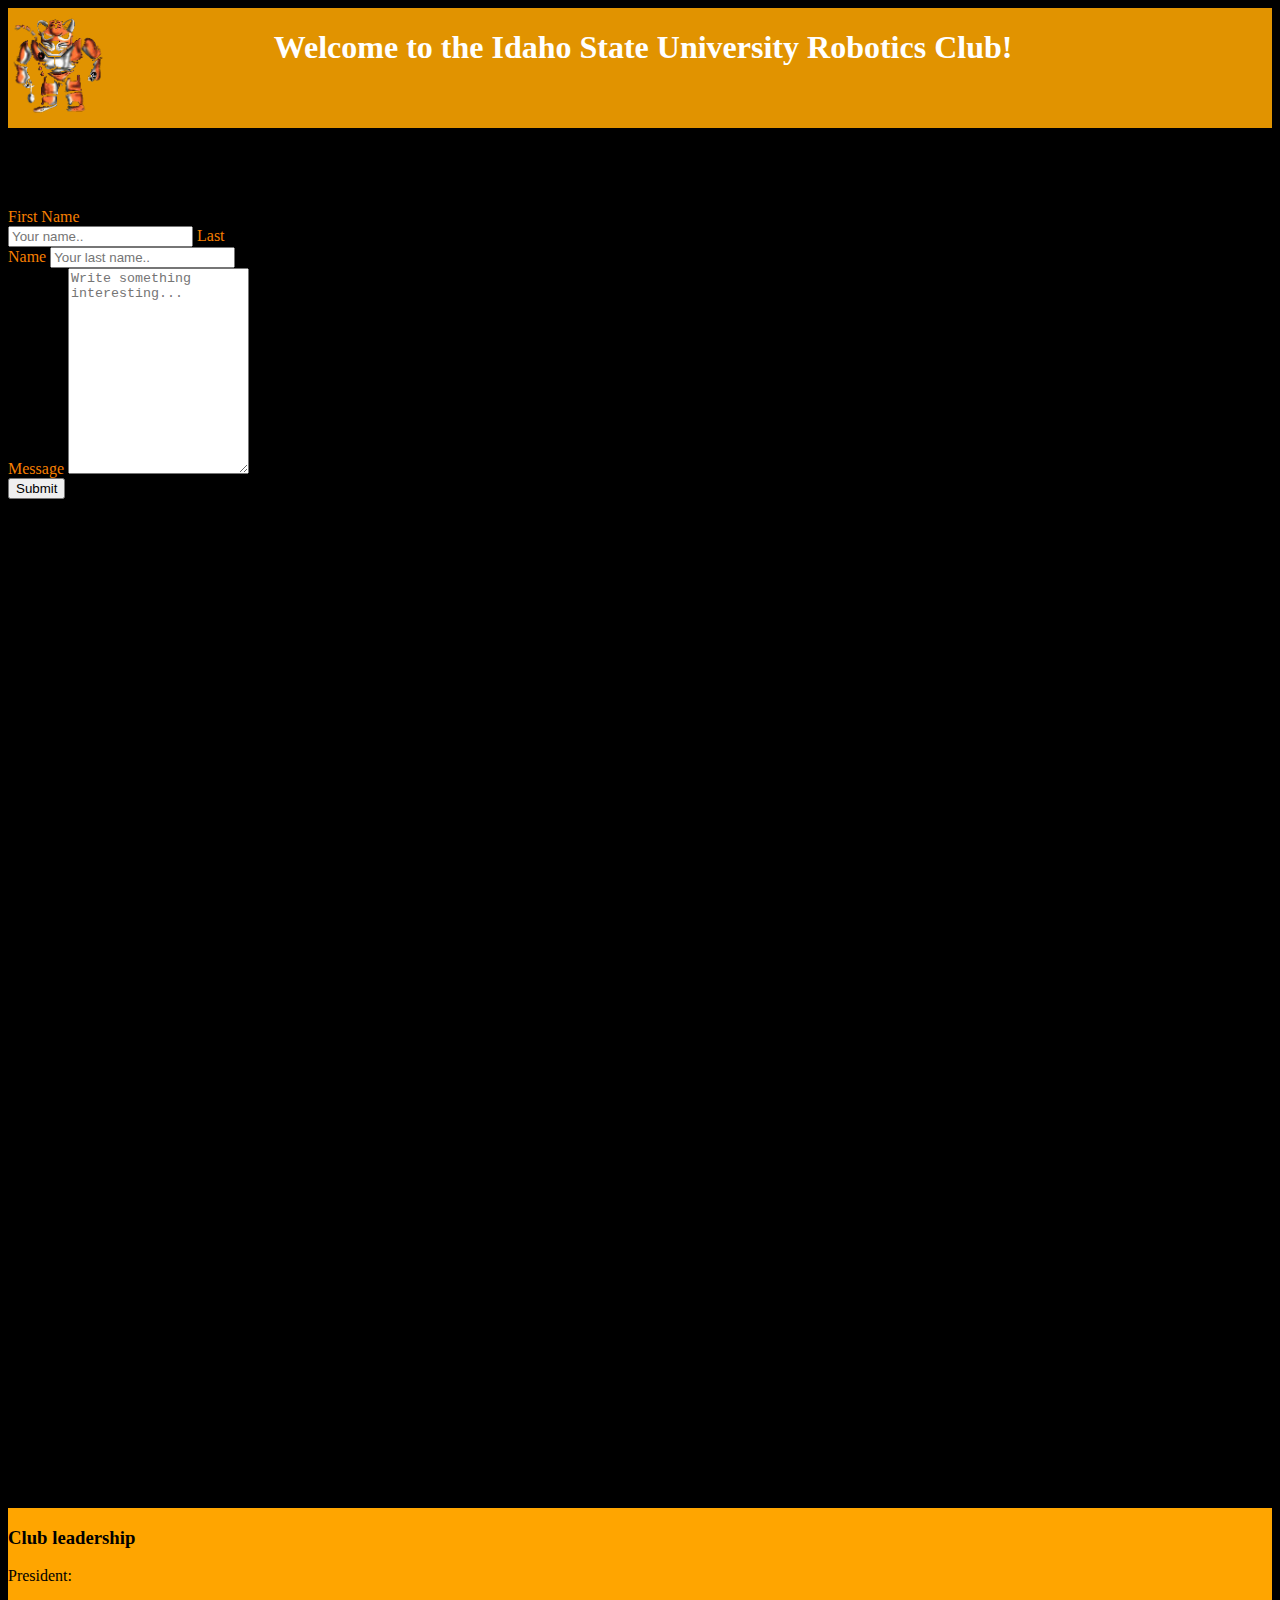
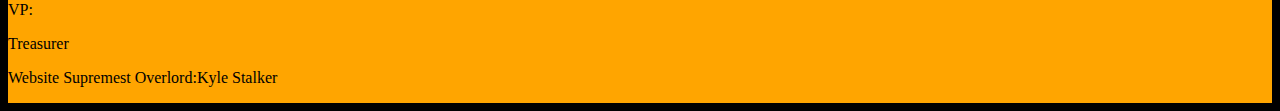
==== ideas.html @ 09c93970 "updated with my name" ====
<!DOCTYPE html>
<html lang="en">
<head>
    <meta charset="UTF-8">
    <meta http-equiv="X-UA-Compatible" content="IE=edge">
    <meta name="viewport" content="width=device-width, initial-scale=1.0">
    <link rel="stylesheet" type="text/css" href="robot_site.css" />
    <title>ISU Robotics Club</title>
</head>
<header>
    <img class = logo src = Robotiger_transparent.png>
    <h1 class = welcome>Welcome to the Idaho State University Robotics Club!</h1>
</header>
<body>
    <section class = form>
        <form action="https://formsubmit.co/robotclub837@gmail.com"method = post>
    
            <label for="fname">First Name</label>
            <input type="text" id="fname" name="firstname" placeholder="Your name..">
        
            <label for="lname">Last Name</label>
            <input type="text" id="lname" name="lastname" placeholder="Your last name..">
            <label for="subject">Message</label>
            <textarea id="subject" name="subject" placeholder="Write something interesting..." style="height:200px"></textarea>
        
            <input type="submit" value="Submit">
    </section>
    <footer>
        <section class = leaders>
            <h3>Club leadership</h3>
            <p class = president>President:</p>
            <p class = Vice>VP:</p>
            <p class = Treasurer>Treasurer</p>
            <p class = Web>Website Supremest Overlord:Kyle Stalker</p>
    </footer>
    </body>
</html>
---- robot_site.css ----
body{
    background-color: black;
    color:rgb(246, 127, 0);
    display:grid;
    grid-template-rows:repeat(15, 100px);
    grid-template-columns:repeat(5,250px);
    display:grid;
}
header{
    display:grid;
    max-width:100%;
    height:120px;
    background-color:rgb(225, 147, 0);
    grid-area:1/1/1/7
}
.welcome{
    display:grid;
    max-width:900px;
    max-height:150px;
    color:rgb(255, 255, 255);
    text-align:center;
    grid-area:1/2/2/6;
}
.logo{
    max-width:100px;
    max-height:100%;
    grid-area:1/1/1/2;
}
main{
    text-align:left;
    display:grid;
    grid-area:3/1/11/6;
    grid-template-rows:repeat(6,150px);
    grid-template-columns:repeat(5, 249px);
}
.calendar{
    max-width:20;
    max-height:50%;
    grid-row:1/6;
    grid-column:1/6;
    color:rgb(255, 255, 255);
    border: 10px;
}
.aboutus{
    max-height:200px;
    max-width:100%;
    grid-area:1/2/5/4;
}
.description{
    grid-area:1/2/5/4;

}
.robot{
    max-height:300px;
    max-width:300px;
    grid-area:1/8/1/9;
}
.ourprojects{
    max-height:100%;
    max-width:100%;
    grid-area:4/4/4/6
}
.ideas{
    max-height:100px;
    width:100%;
    grid-area:7/1/7/2;
    text-decoration:none;
    background-color:orange;
    border-color:rgb(85, 0, 255);
    border-width: 5px;
    font-size:30px;
    text-align:center;
}
.meme{
    max-height:200px;
    max-width:300px;
    grid-area:9/3/7/7;
}
.leadership{
    max-height: 100%;
    max-width:100%;
    grid-area:10/1/10/5;
}
.us{
    max-width:200px;
}
.form{
    grid-area:3/1/7/2
}
footer{
    max-width:100%;
    max-height:200px;
    grid-area:20/1/22/7;
    background-color:orange;
    color:black;
}
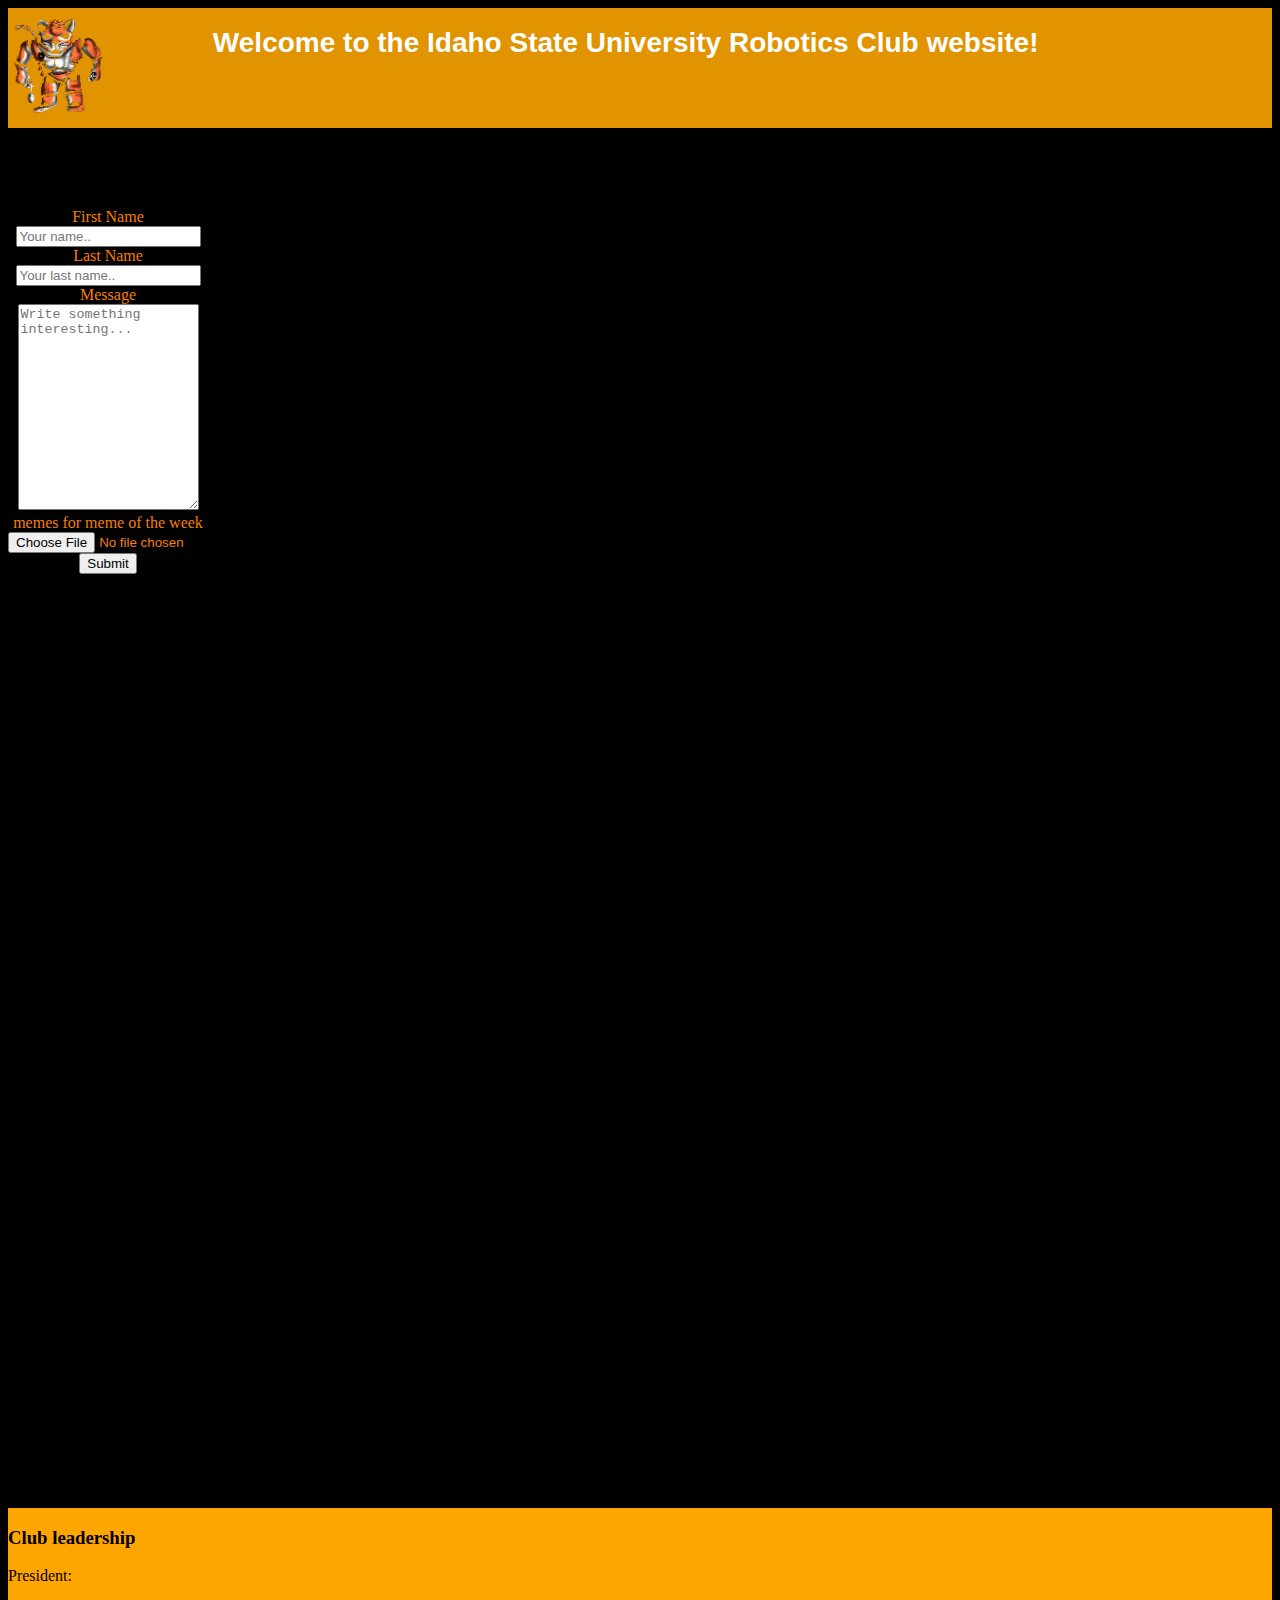
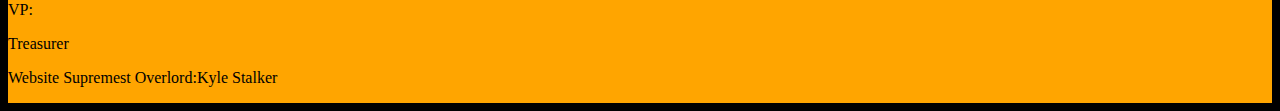
==== commit 7a23f18c: "Updated submission form" ====
--- a/ideas.html
+++ b/ideas.html
@@ -9,7 +9,7 @@
 </head>
 <header>
     <img class = logo src = Robotiger_transparent.png>
-    <h1 class = welcome>Welcome to the Idaho State University Robotics Club!</h1>
+    <h1 class = welcome>Welcome to the Idaho State University Robotics Club website!</h1>
 </header>
 <body>
     <section class = form>
@@ -22,7 +22,8 @@
             <input type="text" id="lname" name="lastname" placeholder="Your last name..">
             <label for="subject">Message</label>
             <textarea id="subject" name="subject" placeholder="Write something interesting..." style="height:200px"></textarea>
-        
+            <label for="file">memes for meme of the week</label>
+            <input type="file" id="meme">
             <input type="submit" value="Submit">
     </section>
     <footer>
--- a/robot_site.css
+++ b/robot_site.css
@@ -20,6 +20,8 @@
     color:rgb(255, 255, 255);
     text-align:center;
     grid-area:1/2/2/6;
+    font-family:'Lucida Sans', 'Lucida Sans Regular', 'Lucida Grande', 'Lucida Sans Unicode', Geneva, Verdana, sans-serif;
+    font-size:28px;
 }
 .logo{
     max-width:100px;
@@ -85,7 +87,12 @@
     max-width:200px;
 }
 .form{
-    grid-area:3/1/7/2
+    grid-area:3/1/7/2;
+    text-align:center;
+    align-items:center;
+    width:200px;
+    height:900px;
+    
 }
 footer{
     max-width:100%;
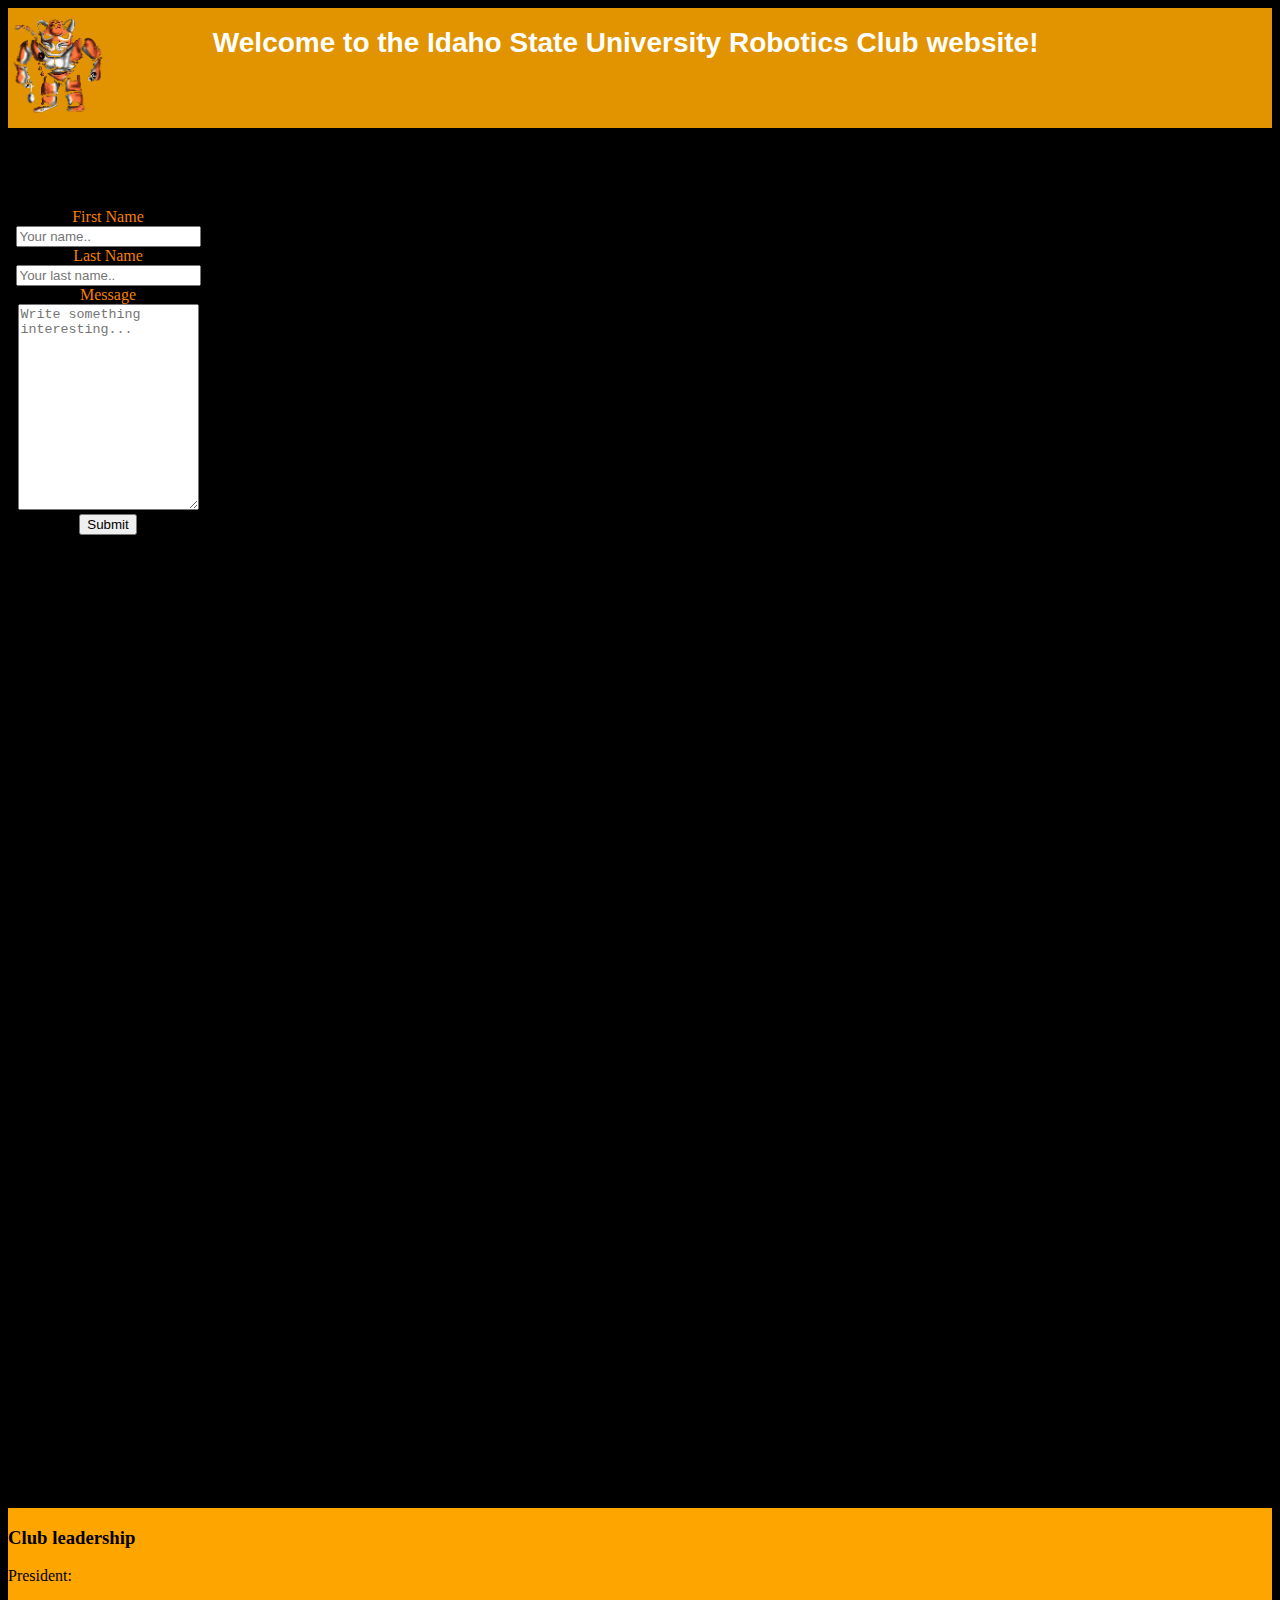
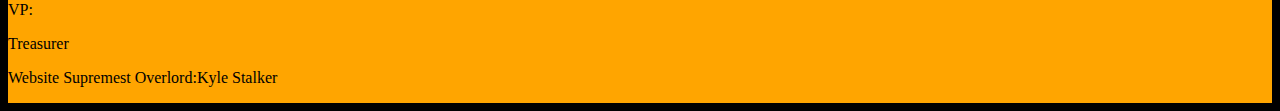
==== commit 296dddbd: "Commented out fileshare until I can get it working" ====
--- a/ideas.html
+++ b/ideas.html
@@ -22,8 +22,8 @@
             <input type="text" id="lname" name="lastname" placeholder="Your last name..">
             <label for="subject">Message</label>
             <textarea id="subject" name="subject" placeholder="Write something interesting..." style="height:200px"></textarea>
-            <label for="file">memes for meme of the week</label>
-            <input type="file" id="meme">
+            <!-- <label for="file">memes for meme of the week</label>
+            <input type="file" id="meme"> -->
             <input type="submit" value="Submit">
     </section>
     <footer>
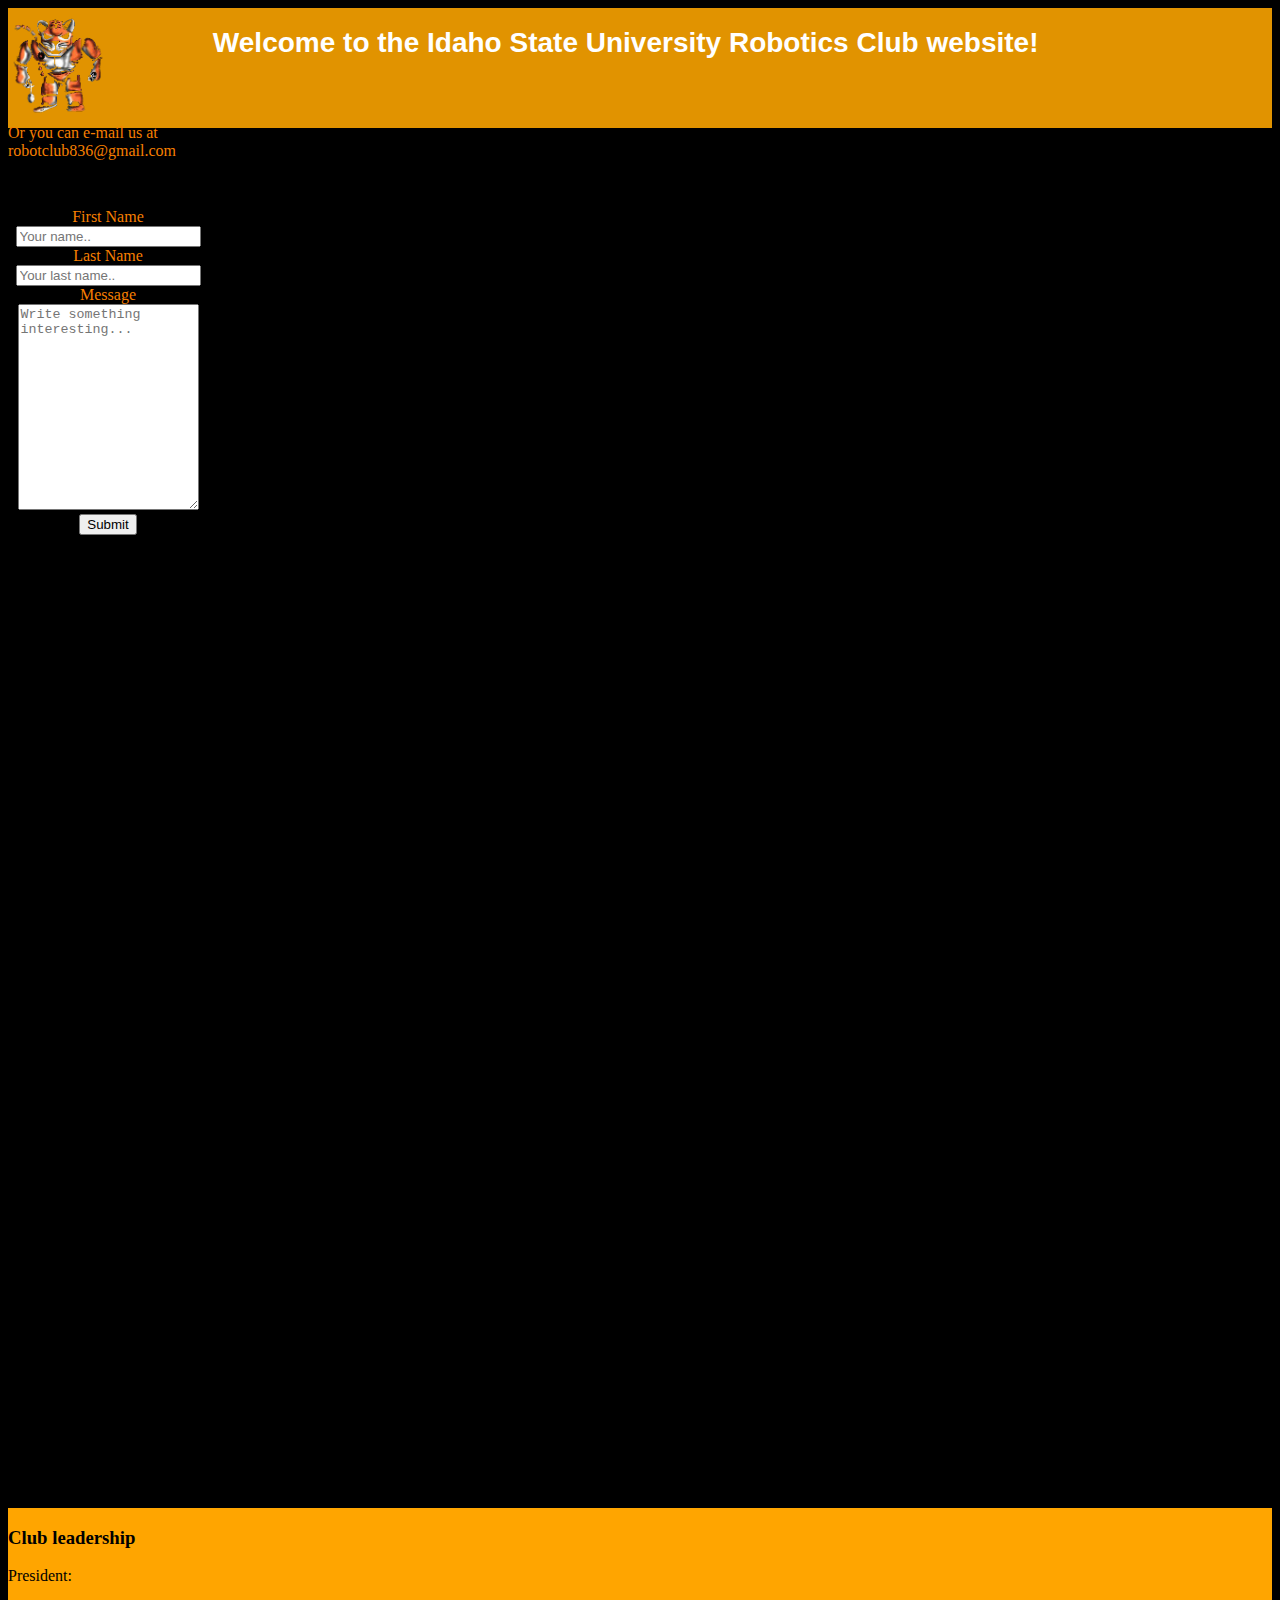
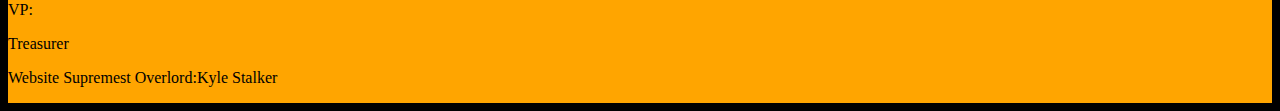
==== commit 70e5f85f: "Updated upcoming events" ====
--- a/ideas.html
+++ b/ideas.html
@@ -26,6 +26,9 @@
             <input type="file" id="meme"> -->
             <input type="submit" value="Submit">
     </section>
+    <section>
+        <p>Or you can e-mail us at robotclub836@gmail.com</p>
+    </section>
     <footer>
         <section class = leaders>
             <h3>Club leadership</h3>
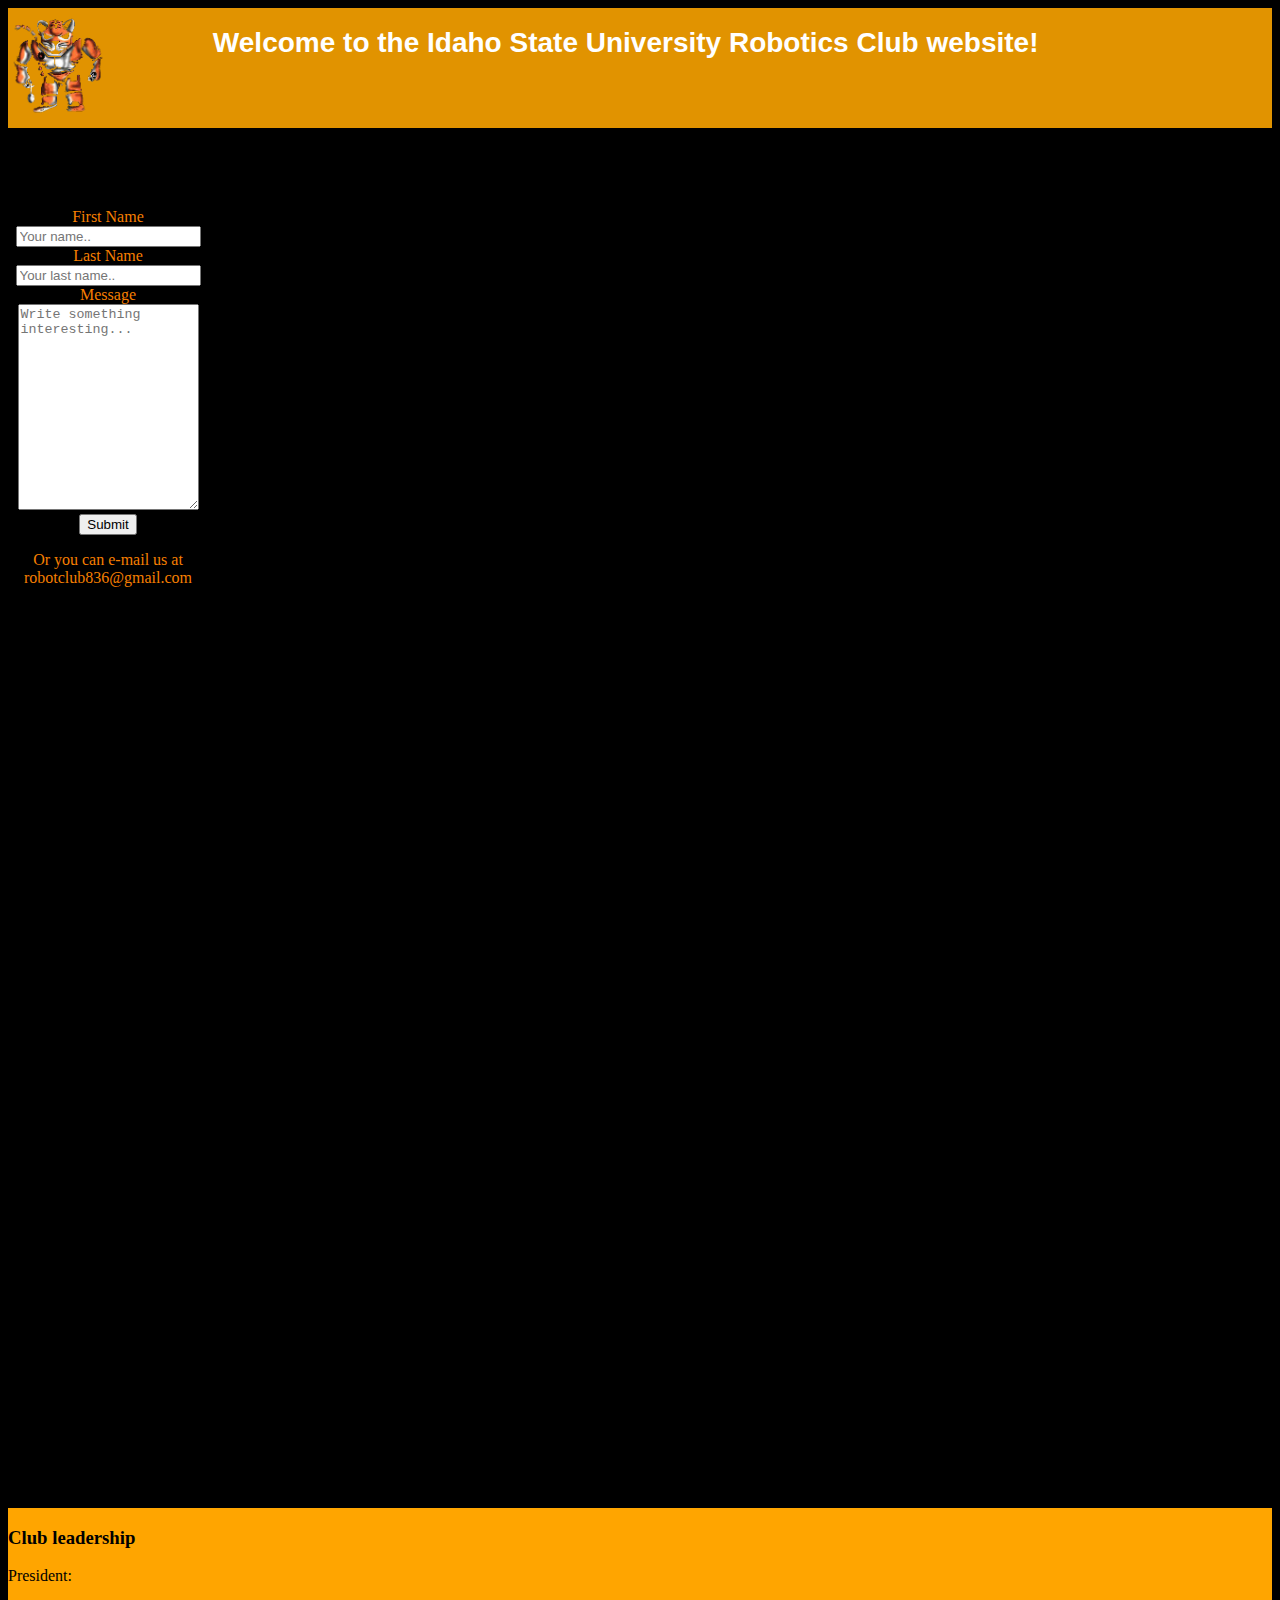
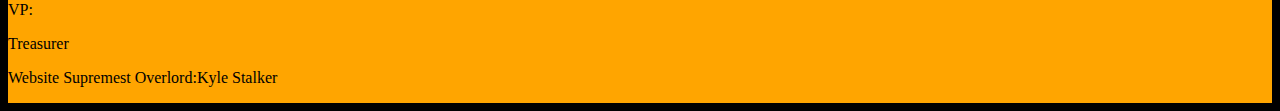
==== commit d01254cc: "Updated contactus page" ====
--- a/ideas.html
+++ b/ideas.html
@@ -25,9 +25,7 @@
             <!-- <label for="file">memes for meme of the week</label>
             <input type="file" id="meme"> -->
             <input type="submit" value="Submit">
-    </section>
-    <section>
-        <p>Or you can e-mail us at robotclub836@gmail.com</p>
+            <p class = email>Or you can e-mail us at robotclub836@gmail.com</p>
     </section>
     <footer>
         <section class = leaders>
--- a/robot_site.css
+++ b/robot_site.css
@@ -92,7 +92,6 @@
     align-items:center;
     width:200px;
     height:900px;
-    
 }
 footer{
     max-width:100%;
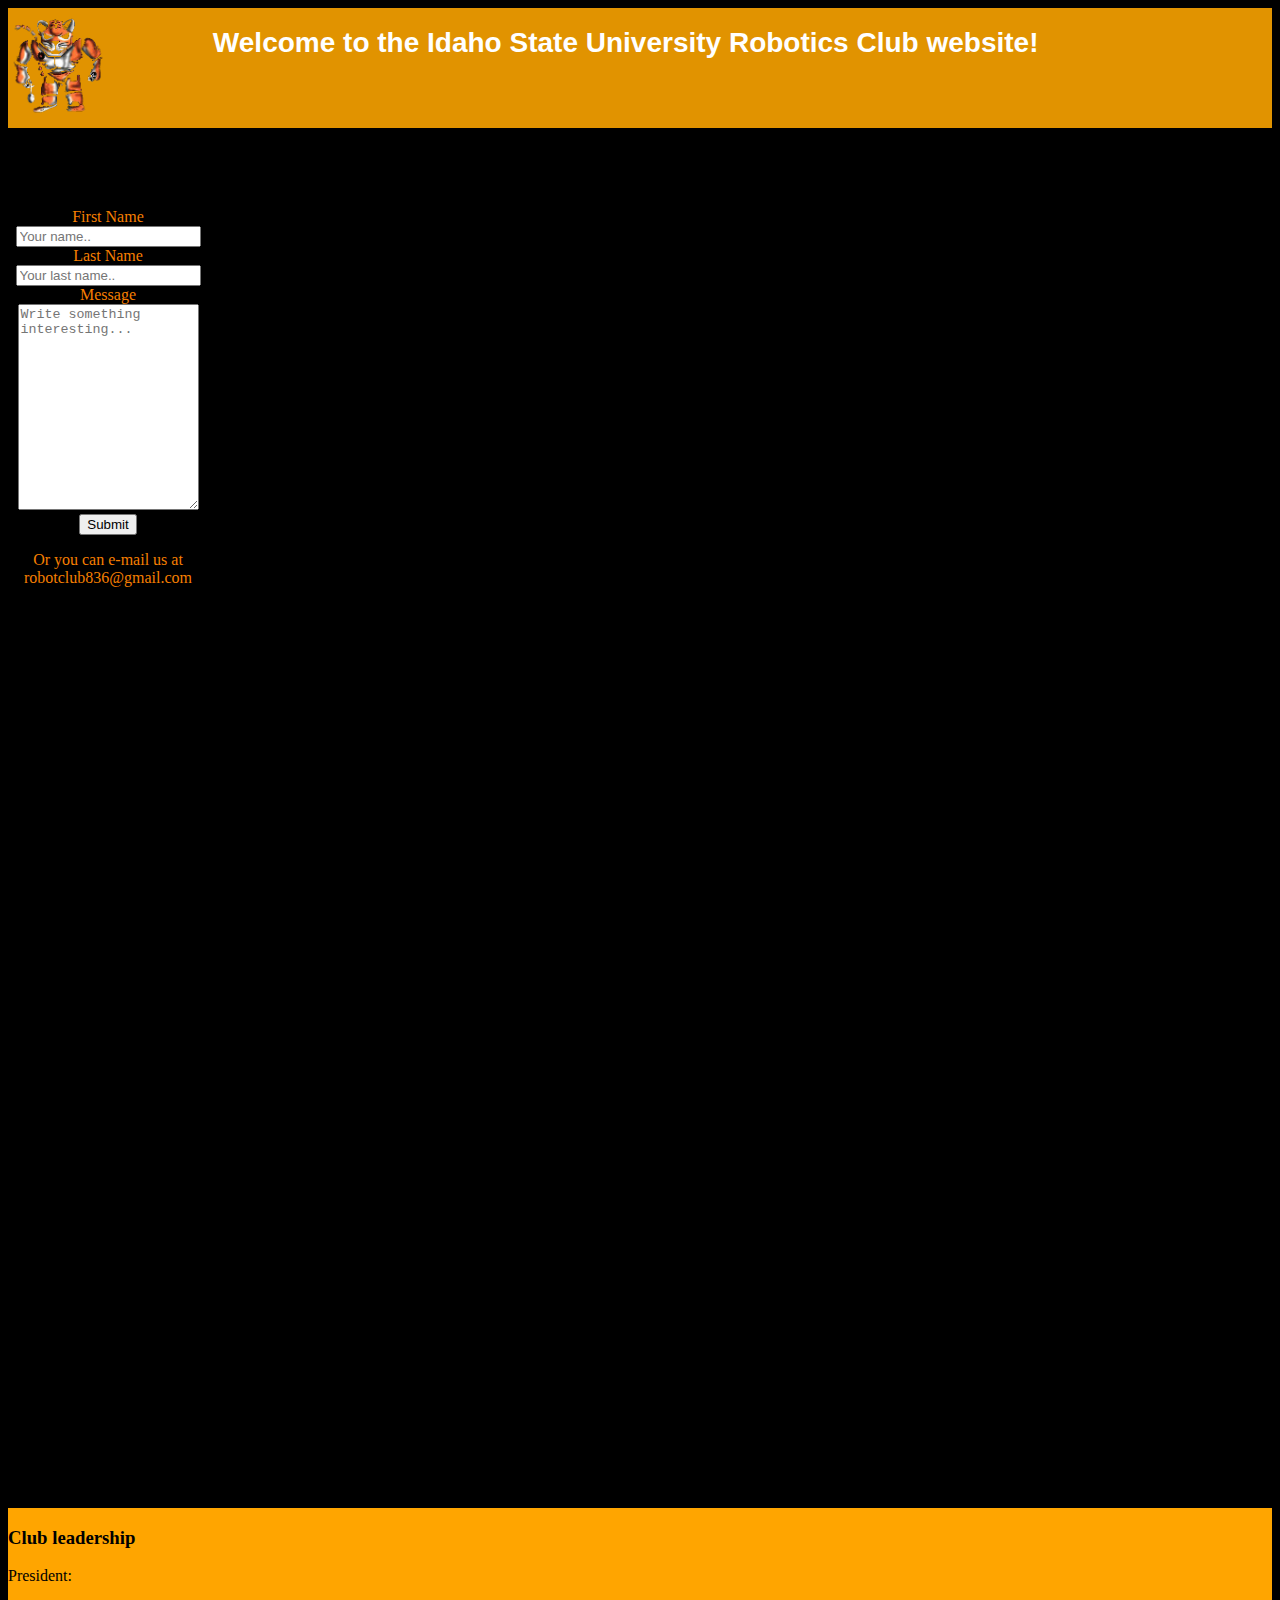
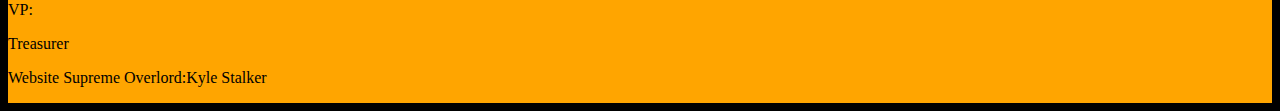
==== commit 40bf417e: "Updated meme of the week" ====
--- a/ideas.html
+++ b/ideas.html
@@ -33,7 +33,7 @@
             <p class = president>President:</p>
             <p class = Vice>VP:</p>
             <p class = Treasurer>Treasurer</p>
-            <p class = Web>Website Supremest Overlord:Kyle Stalker</p>
+            <p class = Web>Website Supreme Overlord:Kyle Stalker</p>
     </footer>
     </body>
 </html>--- a/robot_site.css
+++ b/robot_site.css
@@ -74,9 +74,9 @@
     text-align:center;
 }
 .meme{
-    max-height:200px;
+    max-height:300px;
     max-width:300px;
-    grid-area:9/3/7/7;
+    grid-area:9/3/8/7;
 }
 .leadership{
     max-height: 100%;
@@ -94,8 +94,9 @@
     height:900px;
 }
 footer{
+    text-decoration:italic;
     max-width:100%;
-    max-height:200px;
+    max-height:300px;
     grid-area:20/1/22/7;
     background-color:orange;
     color:black;
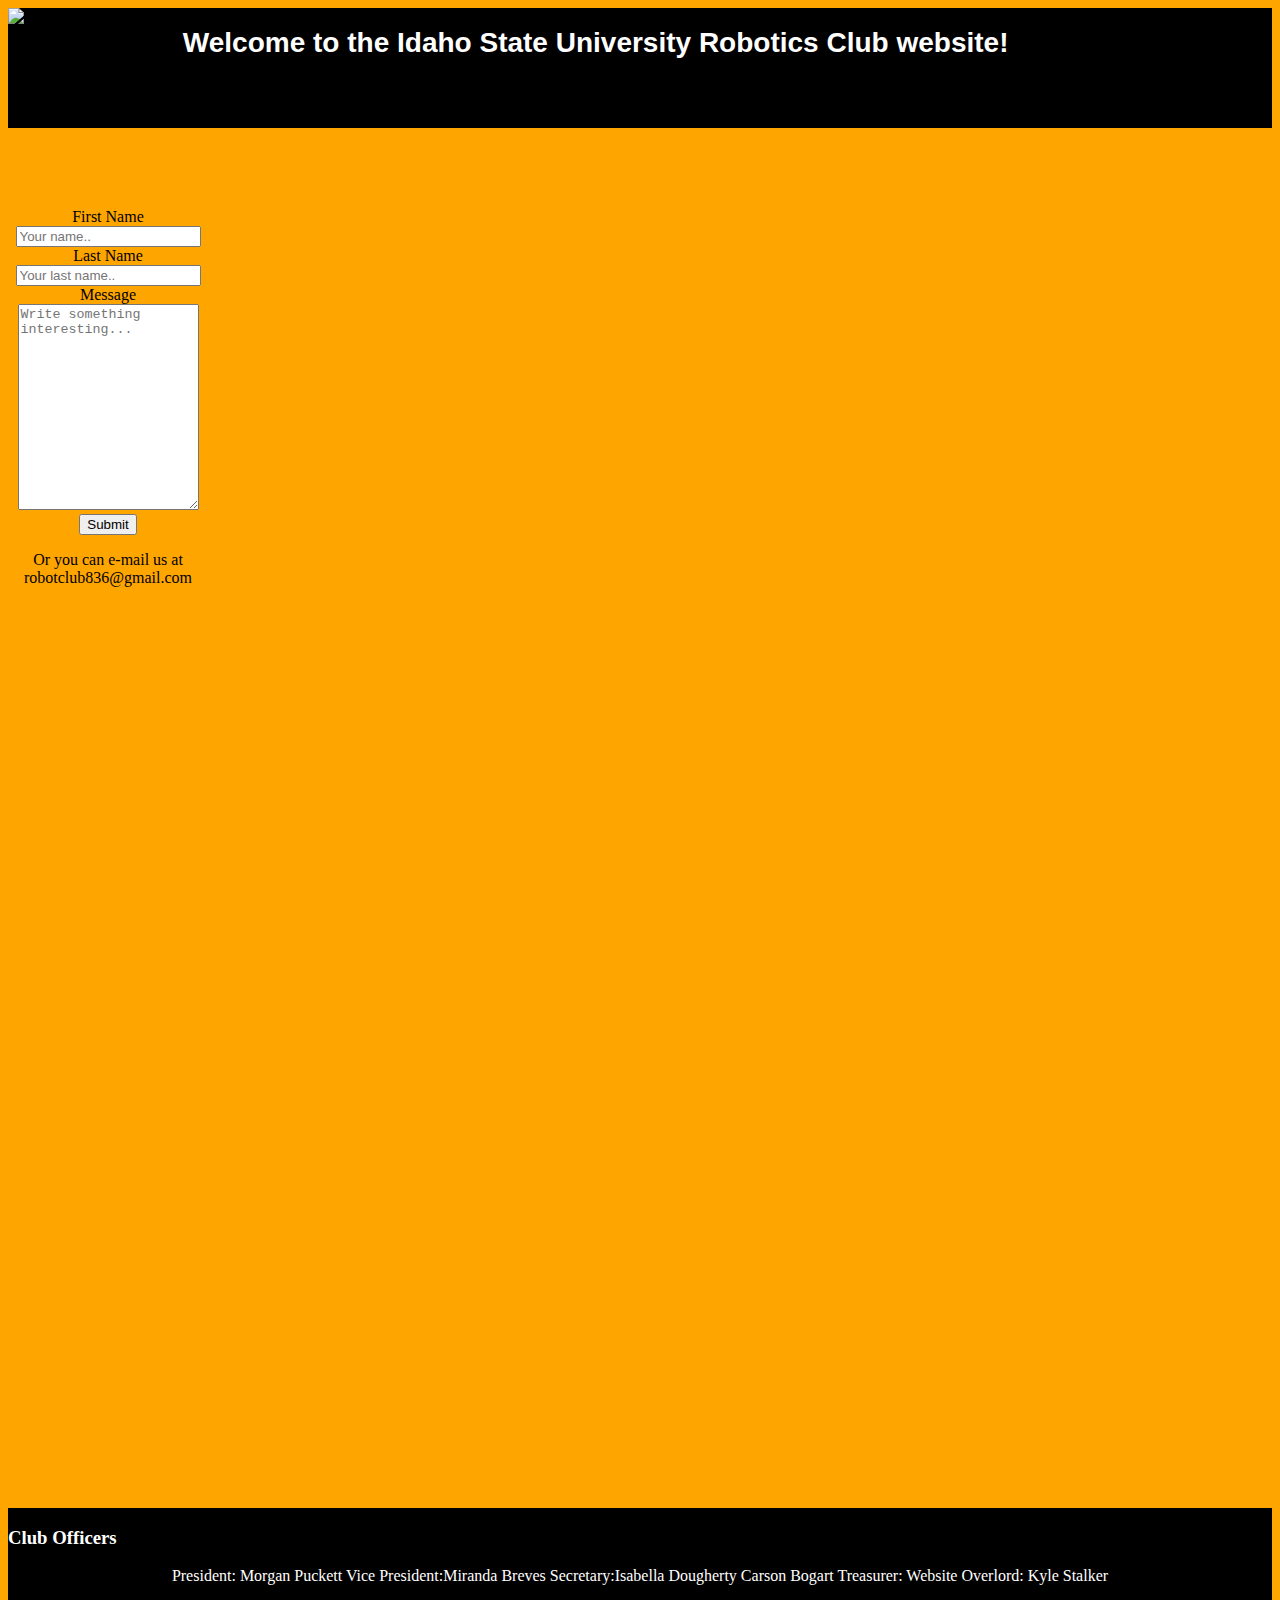
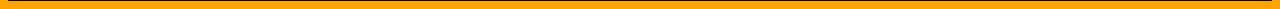
==== commit 9b21bc25: "Updated Css file" ====
--- a/ideas.html
+++ b/ideas.html
@@ -8,7 +8,7 @@
     <title>ISU Robotics Club</title>
 </head>
 <header>
-    <img class = logo src = Robotiger_transparent.png>
+    <img class = logo src = Images/logo2.jpg>
     <h1 class = welcome>Welcome to the Idaho State University Robotics Club website!</h1>
 </header>
 <body>
@@ -29,11 +29,8 @@
     </section>
     <footer>
         <section class = leaders>
-            <h3>Club leadership</h3>
-            <p class = president>President:</p>
-            <p class = Vice>VP:</p>
-            <p class = Treasurer>Treasurer</p>
-            <p class = Web>Website Supreme Overlord:Kyle Stalker</p>
+            <h3>Club Officers</h3>
+            <p class = officers>President: Morgan Puckett Vice President:Miranda Breves Secretary:Isabella Dougherty Carson Bogart Treasurer: Website Overlord: Kyle Stalker</p>
     </footer>
     </body>
 </html>--- a/robot_site.css
+++ b/robot_site.css
@@ -1,6 +1,7 @@
 body{
-    background-color: black;
-    color:rgb(246, 127, 0);
+    background-image: url('Background_image_white.jpg');
+    background-color: orange;
+    color:Black;
     display:grid;
     grid-template-rows:repeat(15, 100px);
     grid-template-columns:repeat(5,250px);
@@ -10,7 +11,7 @@
     display:grid;
     max-width:100%;
     height:120px;
-    background-color:rgb(225, 147, 0);
+    background-color:black;
     grid-area:1/1/1/7
 }
 .welcome{
@@ -18,13 +19,13 @@
     max-width:900px;
     max-height:150px;
     color:rgb(255, 255, 255);
-    text-align:center;
+    text-align:right;
     grid-area:1/2/2/6;
     font-family:'Lucida Sans', 'Lucida Sans Regular', 'Lucida Grande', 'Lucida Sans Unicode', Geneva, Verdana, sans-serif;
     font-size:28px;
 }
 .logo{
-    max-width:100px;
+    max-width:138px;
     max-height:100%;
     grid-area:1/1/1/2;
 }
@@ -38,13 +39,16 @@
 .calendar{
     max-width:20;
     max-height:50%;
-    grid-row:1/6;
-    grid-column:1/6;
-    color:rgb(255, 255, 255);
-    border: 10px;
+    grid-row:1/4;
+    grid-column:1/2;
+    color:orange;
+    background-color:black;
+    border-style:double;
+    border-width: 10px;
+    text-align:center;
 }
 .aboutus{
-    max-height:200px;
+    max-height:400px;
     max-width:100%;
     grid-area:1/2/5/4;
 }
@@ -53,14 +57,18 @@
 
 }
 .robot{
-    max-height:300px;
-    max-width:300px;
+    max-height:400px;
+    max-width:400px;
     grid-area:1/8/1/9;
+    justify-self:center;
 }
 .ourprojects{
     max-height:100%;
     max-width:100%;
     grid-area:4/4/4/6
+}
+.us{
+    max-height:200px;
 }
 .ideas{
     max-height:100px;
@@ -68,6 +76,7 @@
     grid-area:7/1/7/2;
     text-decoration:none;
     background-color:orange;
+    border-style:solid;
     border-color:rgb(85, 0, 255);
     border-width: 5px;
     font-size:30px;
@@ -82,9 +91,11 @@
     max-height: 100%;
     max-width:100%;
     grid-area:10/1/10/5;
+    text-align:center;
 }
-.us{
-    max-width:200px;
+.officers{
+    text-align:center;
+
 }
 .form{
     grid-area:3/1/7/2;
@@ -98,6 +109,7 @@
     max-width:100%;
     max-height:300px;
     grid-area:20/1/22/7;
-    background-color:orange;
-    color:black;
+    background-color:rgb(0, 0, 0);
+    color:White;
+    text-align:left;
 }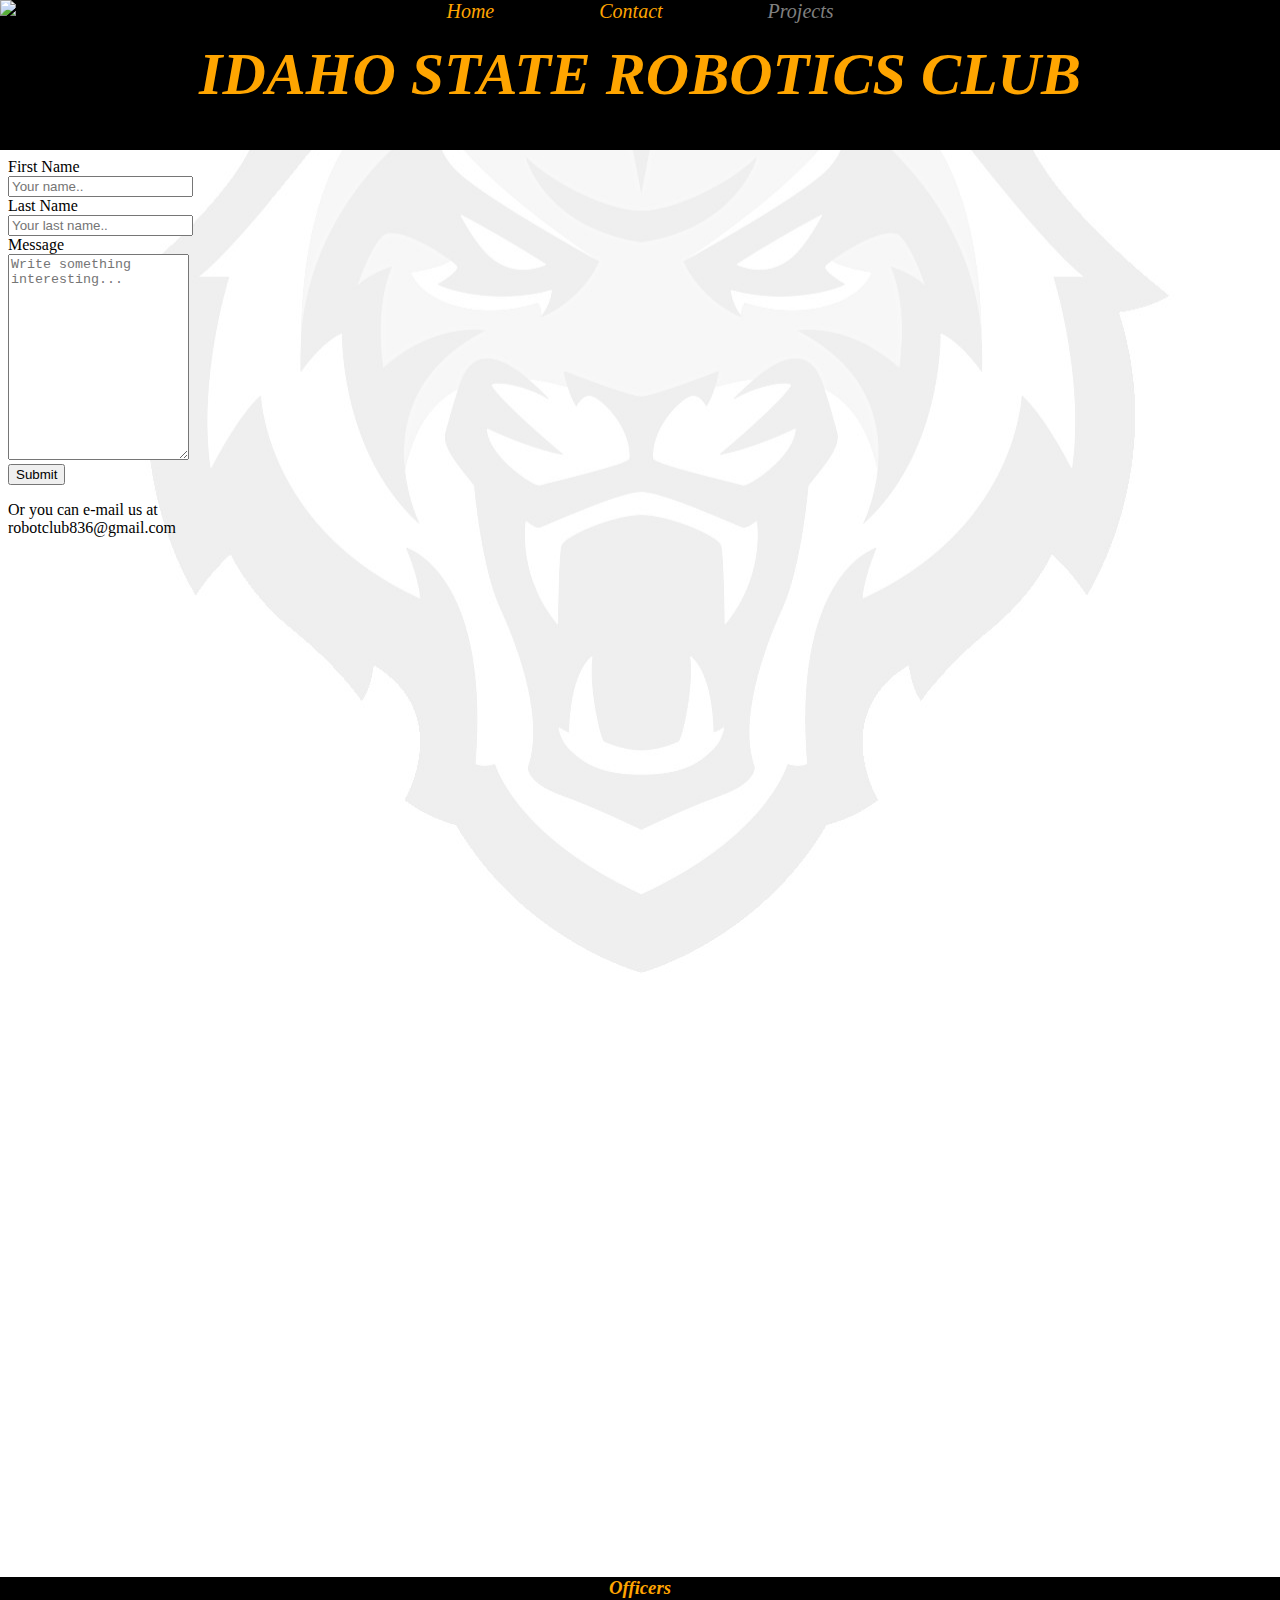
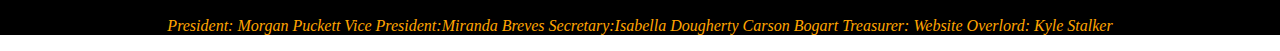
==== commit 5f468e33: "Updated contact page" ====
--- a/ideas.html
+++ b/ideas.html
@@ -1,36 +1,42 @@
 <!DOCTYPE html>
 <html lang="en">
-<head>
-    <meta charset="UTF-8">
-    <meta http-equiv="X-UA-Compatible" content="IE=edge">
-    <meta name="viewport" content="width=device-width, initial-scale=1.0">
-    <link rel="stylesheet" type="text/css" href="robot_site.css" />
-    <title>ISU Robotics Club</title>
-</head>
-<header>
-    <img class = logo src = Images/logo2.jpg>
-    <h1 class = welcome>Welcome to the Idaho State University Robotics Club website!</h1>
-</header>
-<body>
-    <section class = form>
-        <form action="https://formsubmit.co/robotclub837@gmail.com"method = post>
+    <head>
+        <meta charset="UTF-8">
+        <meta http-equiv="X-UA-Compatible" content="IE=edge">
+        <meta name="viewport" content="width=device-width, initial-scale=1.0">
+        <link rel="stylesheet" type="text/css" href="robotics_club.css" />
+        <title>ISU Robotics Club</title>
+    </head>
+    <body>
+        <header>
+        <img class = logo src = Images/logo2.jpg>
+            <nav class="nav_bar">
+                <a class = homepage href="index.html">Home</a>
+                <a class = contact href="ideas.html">Contact</a>
+                <a class = projects href=''>Projects</a>
+            </nav>
+            <h1 class = welcome>IDAHO STATE ROBOTICS CLUB</h1>
+        </header>
+        <main>
+            <form action="https://formsubmit.co/robotclub837@gmail.com"method = post>
     
-            <label for="fname">First Name</label>
-            <input type="text" id="fname" name="firstname" placeholder="Your name..">
+                <label for="fname">First Name</label>
+                <input type="text" id="fname" name="firstname" placeholder="Your name..">
         
-            <label for="lname">Last Name</label>
-            <input type="text" id="lname" name="lastname" placeholder="Your last name..">
-            <label for="subject">Message</label>
-            <textarea id="subject" name="subject" placeholder="Write something interesting..." style="height:200px"></textarea>
-            <!-- <label for="file">memes for meme of the week</label>
-            <input type="file" id="meme"> -->
-            <input type="submit" value="Submit">
-            <p class = email>Or you can e-mail us at robotclub836@gmail.com</p>
-    </section>
-    <footer>
-        <section class = leaders>
-            <h3>Club Officers</h3>
-            <p class = officers>President: Morgan Puckett Vice President:Miranda Breves Secretary:Isabella Dougherty Carson Bogart Treasurer: Website Overlord: Kyle Stalker</p>
-    </footer>
+                <label for="lname">Last Name</label>
+                <input type="text" id="lname" name="lastname" placeholder="Your last name..">
+                <label for="subject">Message</label>
+                <textarea id="subject" name="subject" placeholder="Write something interesting..." style="height:200px"></textarea>
+                <!-- <label for="file">memes for meme of the week</label>
+                <input type="file" id="meme"> -->
+                <input type="submit" value="Submit">
+                <p class = email>Or you can e-mail us at robotclub836@gmail.com</p>
+                </main>
+        <footer>
+            <section class = leaders>
+                <h3>Officers</h3>
+                <p class = officers>President: Morgan Puckett Vice President:Miranda Breves Secretary:Isabella Dougherty Carson Bogart Treasurer: Website Overlord: Kyle Stalker</p>
+            </section>
+        </footer>
     </body>
 </html>--- a/robotics_club.css
+++ b/robotics_club.css
@@ -0,0 +1,139 @@
+body{
+    margin:0px;
+    background-image:url(Images/Background_image_white.jpg);
+    background-repeat: no-repeat;
+    background-position:center;
+    background-attachment: fixed;
+}
+header{
+    grid-template-columns:1fr 5fr;
+    grid-template-rows:50px 100px;
+    display:grid;
+    font-family:fantasy;
+    color:orange;
+    font-style:italic;
+    max-width:100%;
+    max-height:100%;
+    background-color:rgb(0, 0, 0);
+    margin:0px;
+}
+.logo{
+    max-width:60%;
+    grid-area:1/1/2/2;
+    align-items:center;
+}
+.welcome{
+    grid-area:1/1/1/3;
+    text-align:center;
+    position:relative;
+    bottom:100;
+    font-size:60px;
+}
+.banners{
+    grid-template-rows:1fr;
+    grid-template-columns: 1fr 1fr 1fr;
+    display:grid;
+    width:100%;
+    height:400px;
+    align-items:center;
+    justify-items:center;
+}
+.projectsImg{
+    grid-area:1/3/1/3;
+    max-width:90%;
+}
+.archive{
+    grid-area:1/2/1/2;
+    max-width:90%;
+}
+.sponsors{
+    grid-area:1/1/1/1;
+    max-width:90%;
+}
+main{
+    grid-template-columns:repeat(6,1fr);
+    grid-template-rows:repeat(14,100px);
+    display:grid;
+    margin:8px;
+}
+nav{
+    max-width: 100%;
+    max-height: 100%;
+    font-family:fantasy;
+    font-style:italic;
+    font-size:20px;
+    grid-area:1/1/2/3;
+    text-align:center;
+    word-spacing: 100px;
+
+}
+.calendar{
+    border-style:solid;
+    border-radius:5px;
+    border-color:orange;
+    grid-area:1/1/8/2;
+    background-color:black;
+    color:white;
+    text-align:center;
+    font-family:fantasy;
+    font-style:italic;
+}
+.ideas{
+    grid-area:15/3/15/5;
+    text-align:center;
+    align-content:center;
+    border-style:solid;
+    border-color:orange;
+    border-radius:2px;
+    background-color:black;
+    color:white;
+    font-family:fantasy;
+    font-size:40px;
+
+}
+h2{
+    font-family:fantasy;
+    font-style:italic;
+    letter-spacing: 1px;
+    word-spacing:2px;
+}
+.aboutus{
+    grid-area:1/3/2/8;
+    font-family:arial;
+}
+.robot{
+    max-width:400px;
+}
+.ourprojects{
+    grid-area:6/3/7/6;
+    font-family:arial;
+}
+.us{
+    max-width:400px;
+    align-self:center;
+}
+.meme{
+    grid-area:8/1/9/1;
+}
+footer{
+    background-color:black;
+    color:orange;
+    font-family:fantasy;
+    font-style:italic;
+    text-align:center;
+}
+.form{
+    grid-area:1/2/1/2;
+}
+a:link{
+    text-decoration:none;
+    color:orange;
+}
+a:visited{
+    color:gray;
+}
+a:hover{
+    outline-width: 20px;
+    outline-color:orange;
+    color:white;
+}
